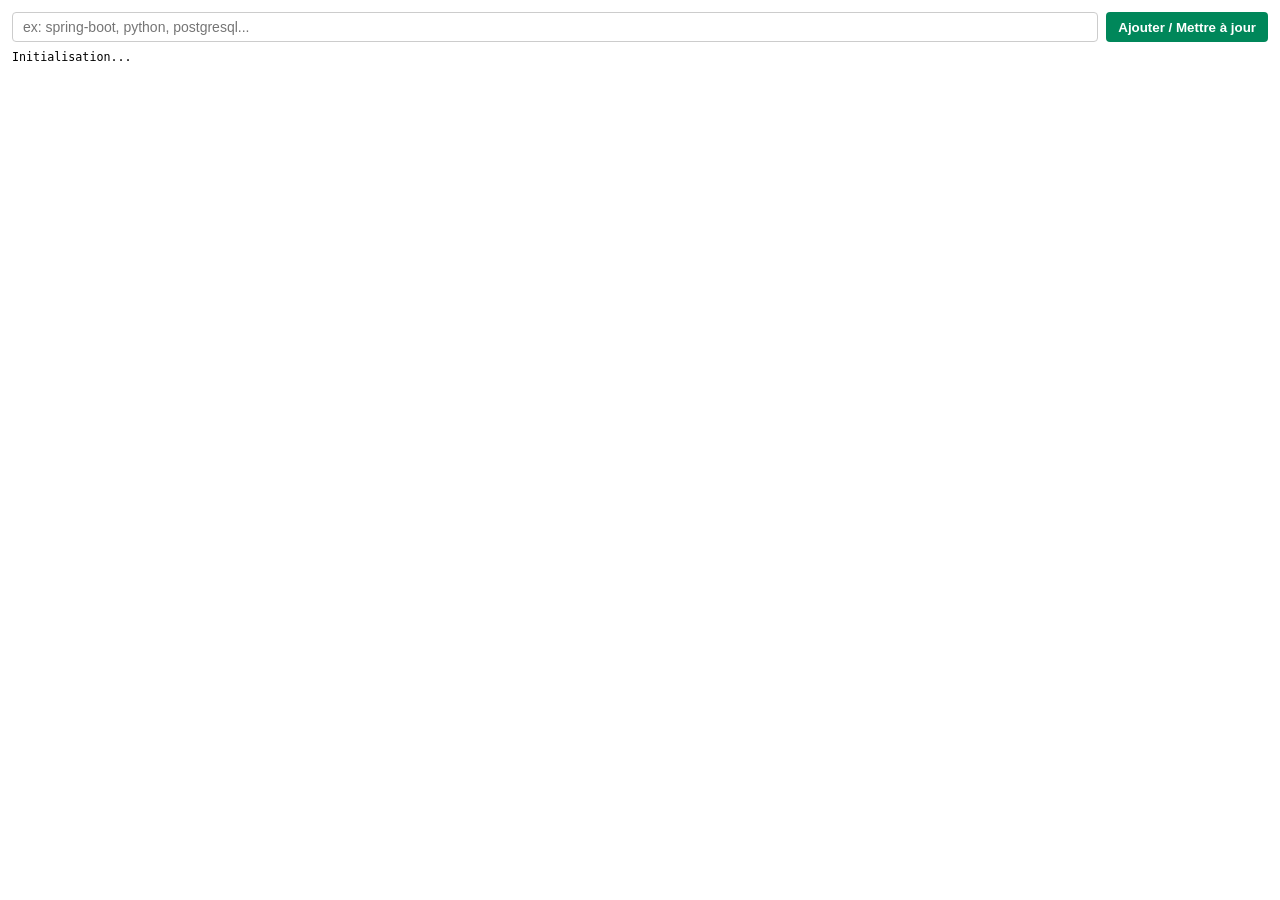
==== index.html @ d91050b4 "1st" ====
<!DOCTYPE html>
<html lang="fr">
<head>
  <meta charset="UTF-8">
  <script src="https://docs.getgrist.com/grist-plugin-api.js"></script>
  <style>
    body { font-family: -apple-system, BlinkMacSystemFont, "Segoe UI", Roboto, sans-serif; padding: 12px; margin: 0; }
    .row { display: flex; gap: 8px; margin-bottom: 8px; }
    input { flex: 1; padding: 6px 10px; border: 1px solid #ccc; border-radius: 4px; font-size: 14px; }
    button { padding: 6px 12px; background: #00875A; color: white; border: none; border-radius: 4px; cursor: pointer; font-weight: bold; }
    button:disabled { background: #bbb; cursor: not-allowed; }
    #status { font-size: 0.9em; margin-top: 4px; min-height: 1.2em; font-family: monospace; }
    .error { color: #DE350B; }
    .success { color: #00875A; }
  </style>
</head>
<body>
  <div class="row">
    <input type="text" id="prod" placeholder="ex: spring-boot, python, postgresql..." />
    <button id="btn" type="button">Ajouter / Mettre à jour</button>
  </div>
  <div id="status">Initialisation...</div>

  <script>
 (async () => {
  try {
    const result = await grist.docApi.applyUserActions([
      ["AddRecord", "TEST", null, { A: "hello" }]
    ]);
    console.log("Résultat:", result);
  } catch (e) {
    console.error("Erreur:", e);
  }
})();

    const btn = document.getElementById('btn');
    const input = document.getElementById('prod');
    const status = document.getElementById('status');

    // Cache local des lignes envoyé automatiquement par Grist
    let currentRecords = [];

    // Réception automatique de l'ensemble des enregistrements de la table liée
    grist.onRecords((records) => {
      currentRecords = records;
      if (status.innerText === "Initialisation...") {
        status.innerText = `Prêt (${records.length} composant(s) chargé(s)).`;
      }
    });

    // Indispensable pour autoriser l'écriture
    grist.ready({ requiredAccess: 'full' });

    input.addEventListener('keydown', (e) => {
      if (e.key === 'Enter') btn.click();
    });

    btn.addEventListener('click', async () => {
      const product = input.value.trim().toLowerCase();
      if (!product) {
        status.className = 'error';
        status.innerText = "Veuillez saisir un nom de composant.";
        return;
      }

      btn.disabled = true;
      status.className = '';
      status.innerText = `Récupération sur endoflife.date pour "${product}"...`;

      try {
        // 1. Appel endoflife.date
        const url = `https://endoflife.date/api/v1/products/${encodeURIComponent(product)}`;
        const res = await fetch(url, { headers: { 'Accept': 'application/json' } });

        if (!res.ok) {
          if (res.status === 404) throw new Error(`Composant "${product}" introuvable sur endoflife.date.`);
          throw new Error(`Erreur API HTTP ${res.status}`);
        }

        const data = await res.json();
        const resObj = data.result || {};

        // 2. Formatage des données
        const dlaFields = {
          ID_COMPOSANT: product,
          NOM_COMPOSANT: String(resObj.label || product),
          CATEGORIE: resObj.category || null,
          EOL: resObj.labels?.eol || null,
          EOES: resObj.labels?.eoes || null,
          //MAJ_DATE: data.generated_at ? data.generated_at.split('T')[0] : null,
          MAJ_DATE: data.generated_at ? Math.floor(new Date(data.generated_at).getTime() / 1000) : null,
          EOL_LIEN: resObj.links?.html || `https://endoflife.date/${product}`
        };

        // 3. Recherche dans les données déjà en mémoire locale
        const existingRow = currentRecords.find(r => 
          r.ID_COMPOSANT && String(r.ID_COMPOSANT).toLowerCase() === product
        );

        // 4. Enregistrement via selectedTable
        if (existingRow) {
          status.innerText = `Mise à jour de la ligne #${existingRow.id}...`;
          await grist.selectedTable.update({
            id: existingRow.id,
            fields: dlaFields
          });
          status.className = 'success';
          status.innerText = `Succès : "${dlaFields.NOM_COMPOSANT}" mis à jour (ligne #${existingRow.id}) !`;
        } else {
          status.innerText = `Ajout du nouveau composant...`;
          await grist.selectedTable.create({
            fields: dlaFields
          });
          status.className = 'success';
          status.innerText = `Succès : "${dlaFields.NOM_COMPOSANT}" ajouté avec succès !`;
        }

        input.value = '';
      } catch (err) {
        console.error("Erreur widget :", err);
        status.className = 'error';
        status.innerText = `Échec : ${err.message || err}`;
      } finally {
        btn.disabled = false;
      }
    });
  </script>
</body>
</html>
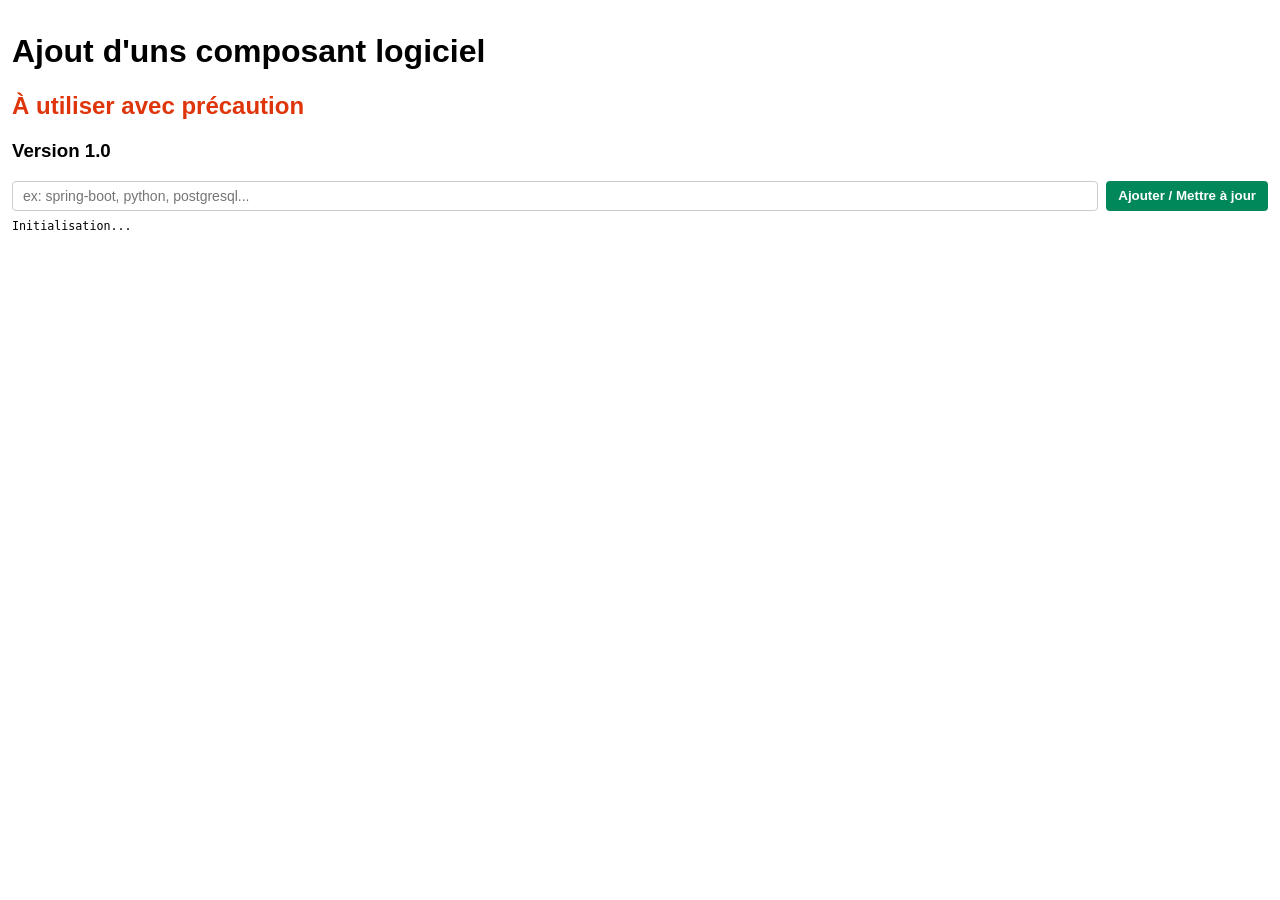
==== commit baa599c4: "Précautions" ====
--- a/index.html
+++ b/index.html
@@ -15,6 +15,10 @@
   </style>
 </head>
 <body>
+<h1>Ajout d'uns composant logiciel</h1>
+<h2 class="error">À utiliser avec précaution</h2>
+<h3>Version 1.0</h3>
+
   <div class="row">
     <input type="text" id="prod" placeholder="ex: spring-boot, python, postgresql..." />
     <button id="btn" type="button">Ajouter / Mettre à jour</button>
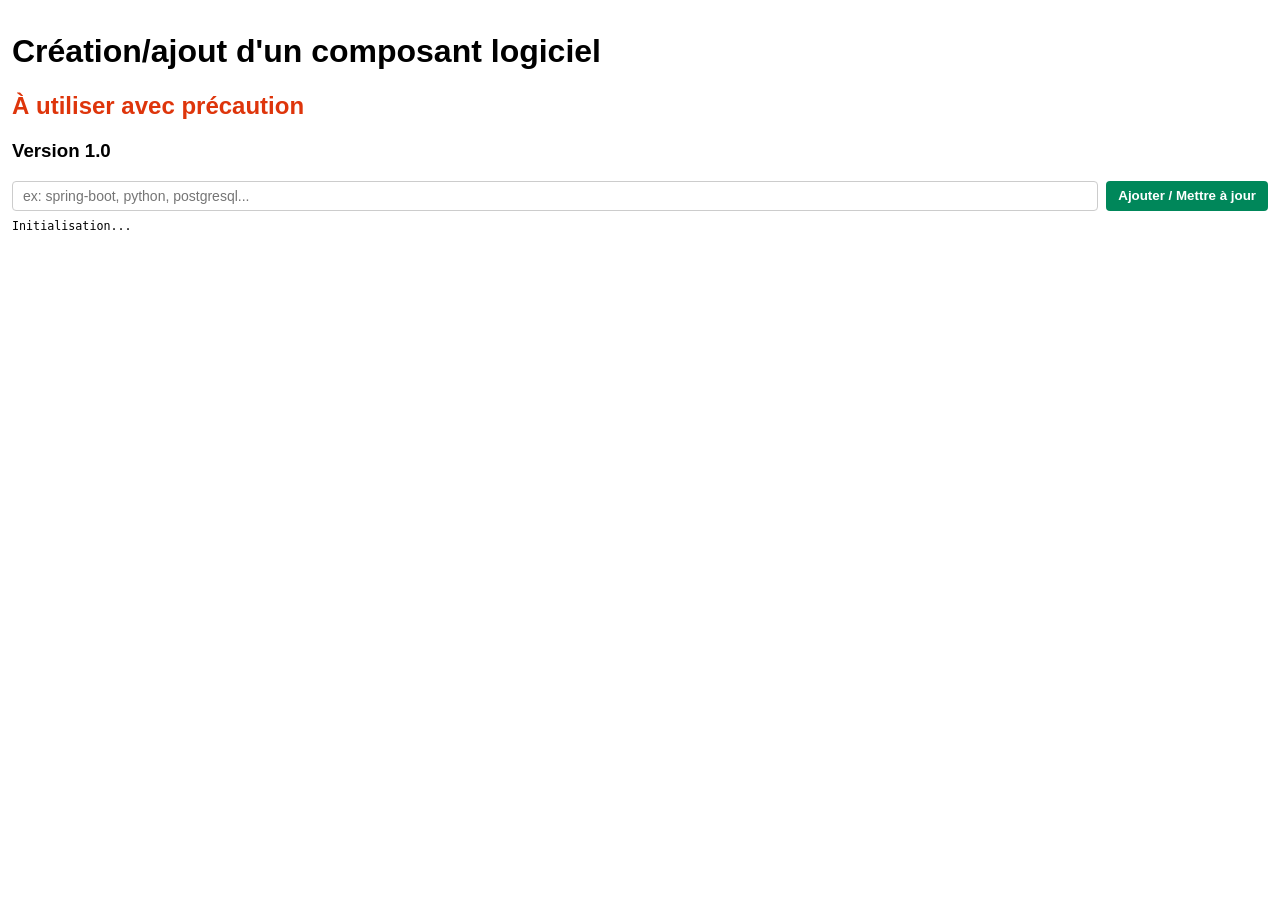
==== commit 586ee0a8: "Update index.html" ====
--- a/index.html
+++ b/index.html
@@ -15,7 +15,7 @@
   </style>
 </head>
 <body>
-<h1>Ajout d'uns composant logiciel</h1>
+<h1>Création/ajout d'un composant logiciel</h1>
 <h2 class="error">À utiliser avec précaution</h2>
 <h3>Version 1.0</h3>
 
@@ -40,6 +40,9 @@
     const btn = document.getElementById('btn');
     const input = document.getElementById('prod');
     const status = document.getElementById('status');
+	
+	// Indispensable pour autoriser l'écriture
+    grist.ready({ requiredAccess: 'full' });
 
     // Cache local des lignes envoyé automatiquement par Grist
     let currentRecords = [];
@@ -52,9 +55,6 @@
       }
     });
 
-    // Indispensable pour autoriser l'écriture
-    grist.ready({ requiredAccess: 'full' });
-
     input.addEventListener('keydown', (e) => {
       if (e.key === 'Enter') btn.click();
     });
@@ -63,7 +63,7 @@
       const product = input.value.trim().toLowerCase();
       if (!product) {
         status.className = 'error';
-        status.innerText = "Veuillez saisir un nom de composant.";
+        status.innerText = "Veuillez saisir un nom de composant";
         return;
       }
 
